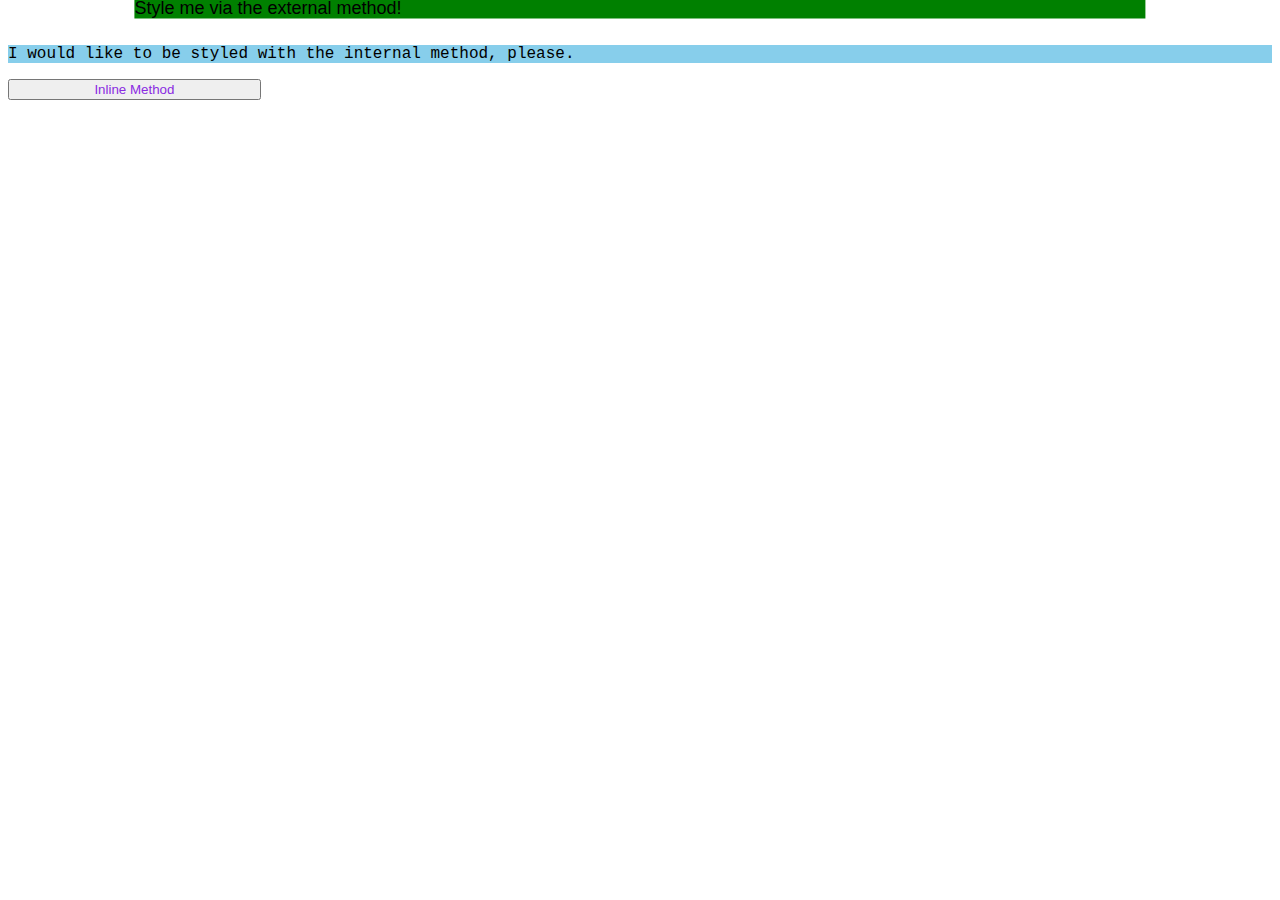
==== foundations/01-css-methods/index.html @ 732d88ba "fundations-1" ====
<!DOCTYPE html>
<html lang="en">
  <head>
    <meta charset="UTF-8">
    <meta http-equiv="X-UA-Compatible" content="IE=edge">
    <meta name="viewport" content="width=device-width, initial-scale=1.0">
    <title>Methods for Adding CSS</title>
    <link rel="stylesheet" href="./styles.css">
    <style>
      p{
        font-family: 'Courier New', Courier, monospace;
        background-color: skyblue;
      }

    </style>
  </head>
  <body>
    <div>Style me via the external method!</div>
    <p>I would like to be styled with the internal method, please.</p>
    <button style = "color: blueviolet; width: 20%;"> Inline Method</button>
  </body>
</html>
---- foundations/01-css-methods/styles.css ----
div{
    background-color: green; /* Cambia el color de fondo */
    height: 10%; /* Altura */
    width: 80%; /* Ancho */
    font-family: Arial, Helvetica, sans-serif;
    font-size: large;
    position: relative;
    /* top: 50%; */
  left: 50%;
  transform: translate(-50%, -50%);
}
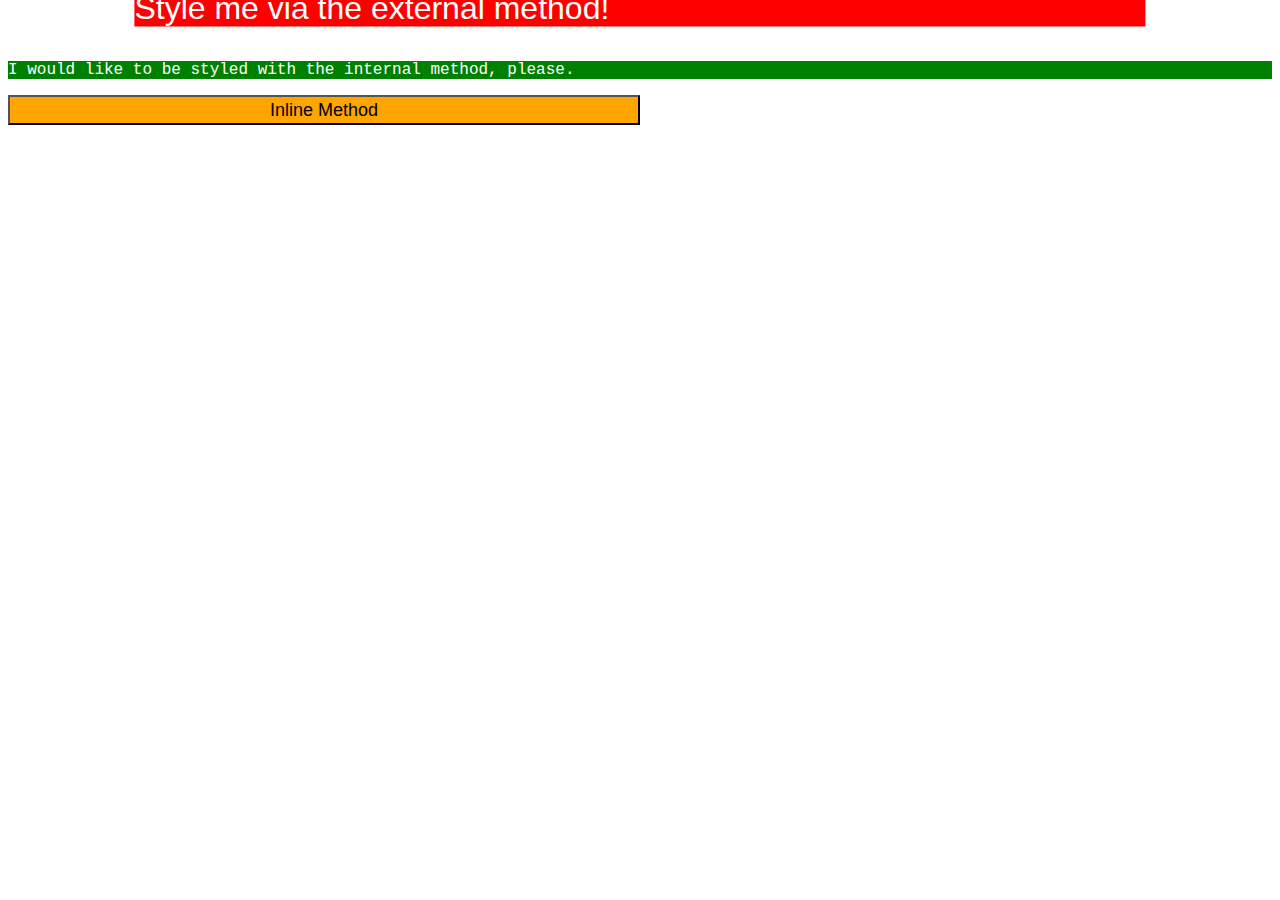
==== commit 80511292: "first-css-class-complete" ====
--- a/foundations/01-css-methods/index.html
+++ b/foundations/01-css-methods/index.html
@@ -7,16 +7,20 @@
     <title>Methods for Adding CSS</title>
     <link rel="stylesheet" href="./styles.css">
     <style>
+      /* a green background, white text, and a font size of 18px */
       p{
         font-family: 'Courier New', Courier, monospace;
-        background-color: skyblue;
+        color:white;
+        background-color: green;
       }
-
+      *{
+        align-content: center;
+      }
     </style>
   </head>
   <body>
     <div>Style me via the external method!</div>
     <p>I would like to be styled with the internal method, please.</p>
-    <button style = "color: blueviolet; width: 20%;"> Inline Method</button>
+    <button style = "background-color: orange;font-size: 18px; width: 50%; height: 30px;"> Inline Method</button>
   </body>
 </html>--- a/foundations/01-css-methods/styles.css
+++ b/foundations/01-css-methods/styles.css
@@ -1,11 +1,13 @@
+/* a red background, white text, a font size of 32px, center aligned, and bold */
 div{
-    background-color: green; /* Cambia el color de fondo */
+    background-color: red; /* Cambia el color de fondo */
+    color: white;
+    font-size: 32px;
     height: 10%; /* Altura */
     width: 80%; /* Ancho */
     font-family: Arial, Helvetica, sans-serif;
-    font-size: large;
     position: relative;
-    /* top: 50%; */
+    top: 1%;
   left: 50%;
   transform: translate(-50%, -50%);
 }